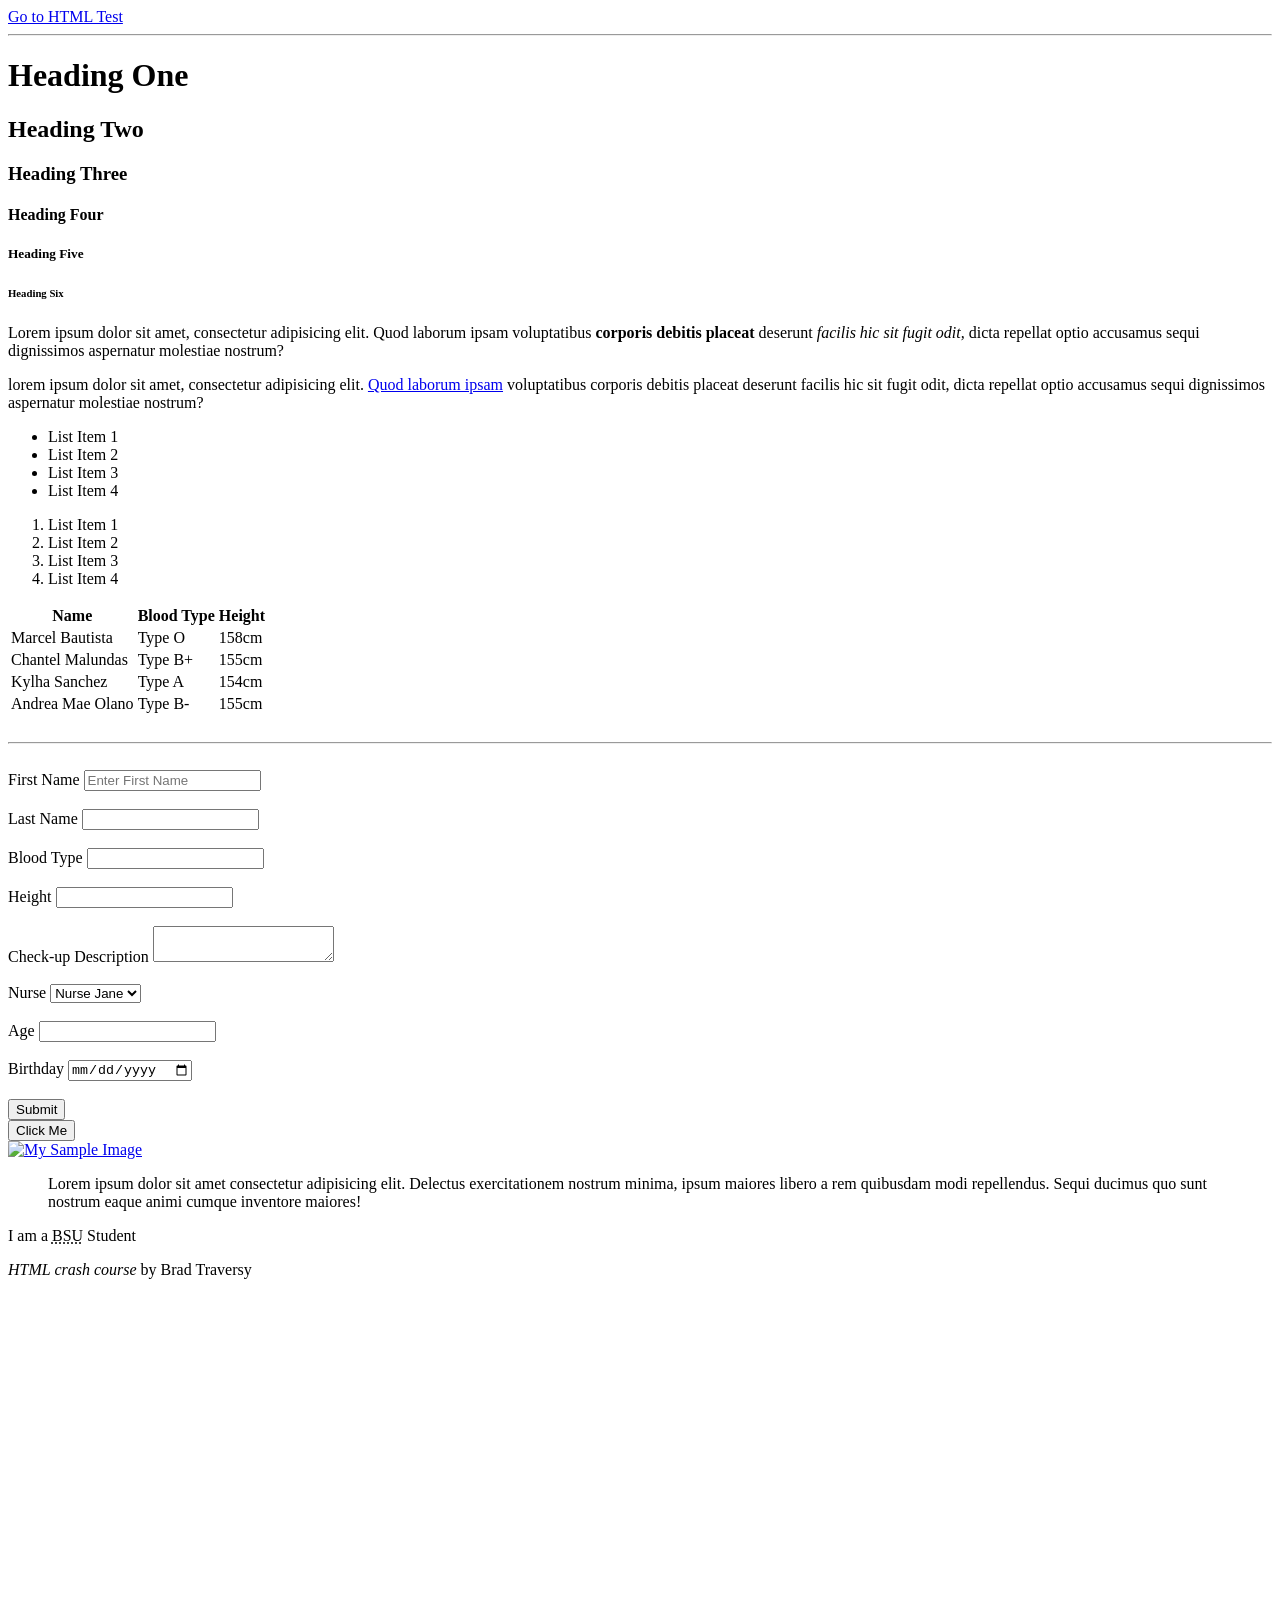
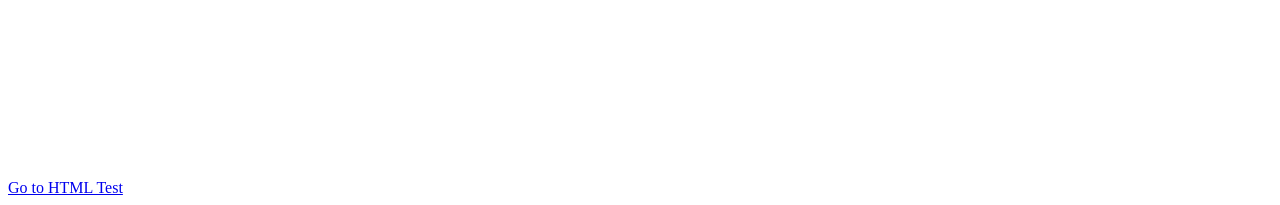
==== index.html @ 24c0063b "Add files via upload" ====
<!DOCTYPE html>
<html>
    <head>
        <title>HTML Cheat Sheet</title>
    </head>
    <body>
        <a href="semantictags.html">Go to HTML Test</a>
        <br>
        <hr>
        <!-- Heading One-->
         <h1>Heading One</h1>
         <h2>Heading Two</h2>
         <h3>Heading Three</h3>
         <h4>Heading Four</h4>
         <h5>Heading Five</h5>
         <h6>Heading Six</h6>

         <!-- Paragraph -->
          <p>
            Lorem ipsum dolor sit amet, consectetur
            adipisicing elit. Quod laborum ipsam
            voluptatibus  <strong>corporis debitis placeat</strong> 
            deserunt <em>facilis hic sit fugit odit,</em>
            dicta repellat optio accusamus sequi 
            dignissimos aspernatur molestiae nostrum?
          </p>
          <p>
            lorem ipsum dolor sit amet, consectetur
            adipisicing elit. <a href="https://www.youtube.com/" target="_blank">Quod laborum ipsam</a>
            voluptatibus corporis debitis placeat
            deserunt facilis hic sit fugit odit,
            dicta repellat optio accusamus sequi 
            dignissimos aspernatur molestiae nostrum?
          </p>
          <!-- List -->
           <ul>
                <li>List Item 1</li>
                <li>List Item 2</li>
                <li>List Item 3</li>
                <li>List Item 4</li>
           </ul>

           <ol>
            <li>List Item 1</li>
            <li>List Item 2</li>
            <li>List Item 3</li>
            <li>List Item 4</li>
       </ol>

       <!-- Tables -->
        <table>
            <thead>
                <tr>
                    <th>Name</th>
                    <th>Blood Type</th>
                    <th>Height</th>
                </tr>
            </thead>
            <tbody>
                <tr>
                    <td>Marcel Bautista</td>
                    <td>Type O</td>
                    <td>158cm</td>
                </tr>
                <tr>
                    <td>Chantel Malundas</td>
                    <td>Type B+</td>
                    <td>155cm</td>
                </tr>
                <tr>
                    <td>Kylha Sanchez</td>
                    <td>Type A</td>
                    <td>154cm</td>
                </tr>
                <tr>
                    <td>Andrea Mae Olano</td>
                    <td>Type B-</td>
                    <td>155cm</td>
                </tr>
            </tbody>
        </table>
        <br>
        <hr>
        <br>
        <!-- Forms -->
         <form action="process.php" method="POST">
            <div>
                <label>First Name</label> 
                <input type="text name=firstName" placeholder="Enter First Name">
            </div>
            <br>
            <div>
                <label>Last Name</label> 
                <input type="text name=lastName">
            </div>
            <br>
            <div>
                <label>Blood Type</label> 
                <input type="text" name=|bloodType">
            </div>
            <br>
            <div>
                <label>Height</label> 
                <input type="text" name="height">
            </div>
            <br>
            <div>
                <label>Check-up Description</label> 
                <textarea name="desciption"></textarea>
            </div>
            <br>
            <div>
                <label>Nurse</label> 
                <select name="desciption">
                    <option value"nurse1">Nurse Jane</option>
                    <option value"nurse2">Nurse John</option>
                </select>
            </div>
            <br>
            <div>
                <label>Age</label> 
                <input type="number" name="age">
            </div>
            <br>
            <div>
                <label>Birthday</label> 
                <input type="date" name="birthday">
            </div>
            <br>
            <input type="submit" name="submit" value="Submit">
            
        </form>

         <!--Button -->
         <button>Click Me</button>
        <br>
         <!-- Image -->
        <a href="images/GradPic.jpg">
         <img src="images/GradPic.jpg" alt="My Sample Image" width="200">
        </a>
        
        <!-- Quoatations -->
        <blockquote cite="https://traversymedia.com">
            Lorem ipsum dolor sit amet consectetur 
            adipisicing elit. Delectus exercitationem 
            nostrum minima, ipsum maiores libero a rem 
            quibusdam modi repellendus. Sequi ducimus 
            quo sunt nostrum eaque animi cumque inventore maiores!
        </blockquote>

        <!-- Abbreviation -->
        <p>I am a <abbr title="Batangas State University">BSU</abbr> Student</p>

        <p><cite>HTML crash course</cite> by Brad Traversy</p>
        <div style="margin-top:500px"></div>
    </body>
    <a href="semantictags.html">Go to HTML Test</a>
</html>
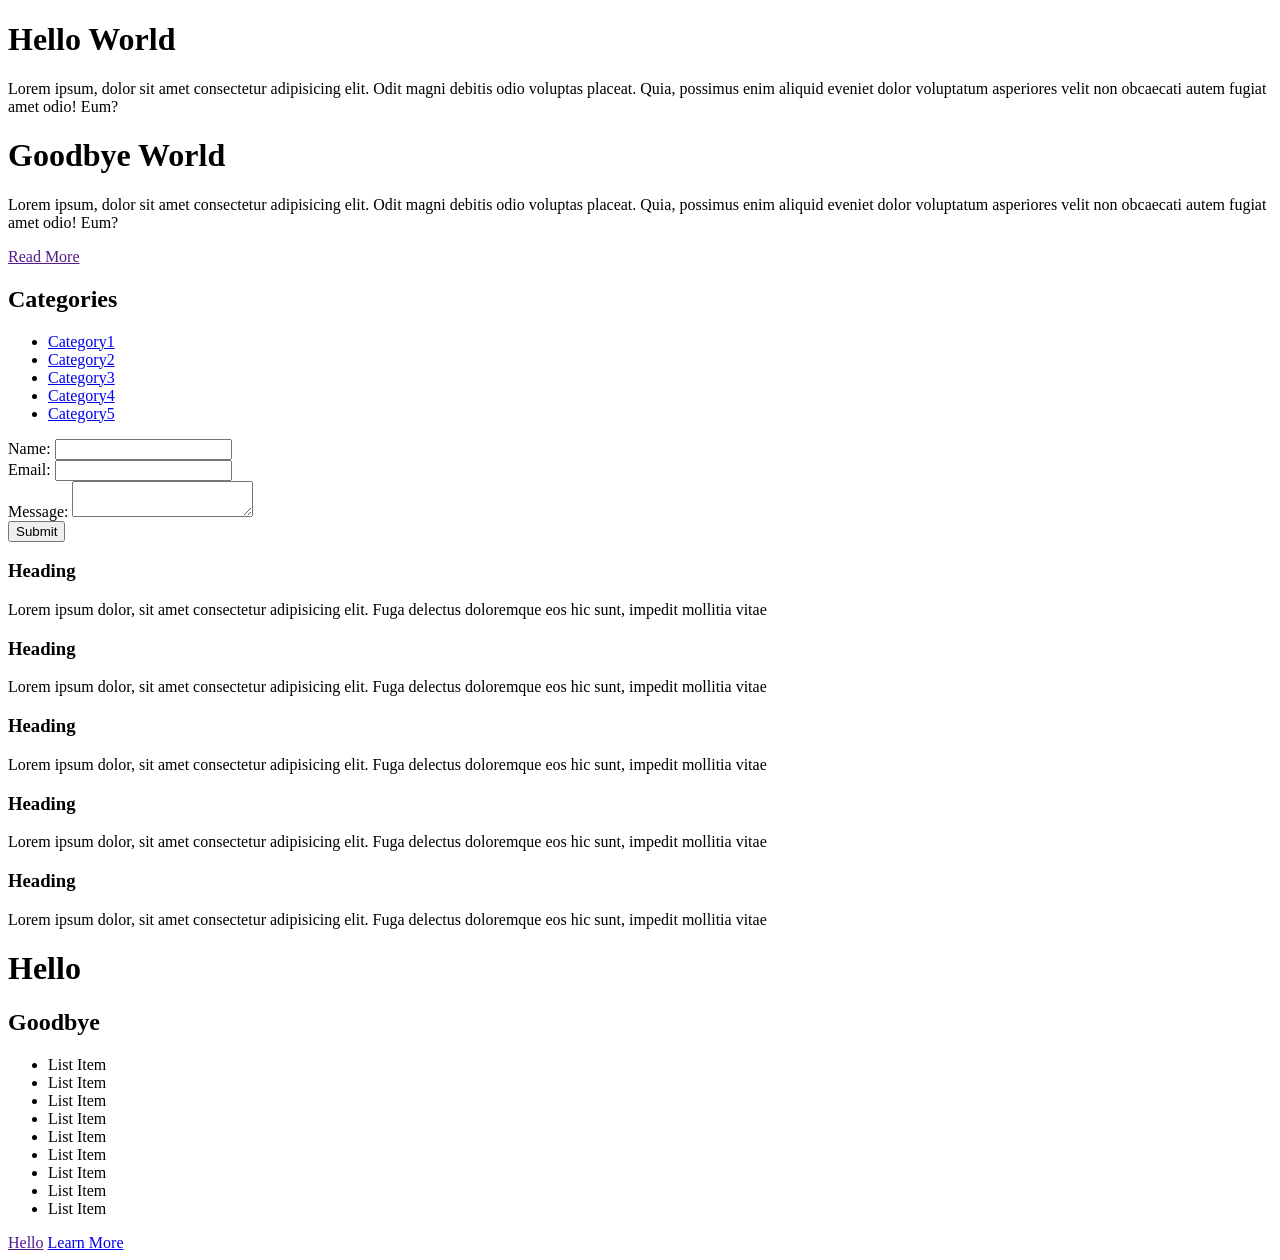
==== commit 86a2b161: "Add files via upload" ====
--- a/index.html
+++ b/index.html
@@ -1,158 +1,118 @@
 <!DOCTYPE html>
 <html>
-    <head>
-        <title>HTML Cheat Sheet</title>
-    </head>
-    <body>
-        <a href="semantictags.html">Go to HTML Test</a>
-        <br>
-        <hr>
-        <!-- Heading One-->
-         <h1>Heading One</h1>
-         <h2>Heading Two</h2>
-         <h3>Heading Three</h3>
-         <h4>Heading Four</h4>
-         <h5>Heading Five</h5>
-         <h6>Heading Six</h6>
+  <head>
+    <title>CSS Cheat Sheet</title>
+    <link rel="stylesheet" type="text/css" href="css/style.css" />
+  </head>
+  <body>
+    <div class="container">
+      <div class="box-1">
+        <h1>Hello World</h1>
+        <p>
+          Lorem ipsum, dolor sit amet consectetur adipisicing elit. Odit magni
+          debitis odio voluptas placeat. Quia, possimus enim aliquid eveniet
+          dolor voluptatum asperiores velit non obcaecati autem fugiat amet
+          odio! Eum?
+        </p>
+      </div>
+      <div class="box-2">
+        <h1>Goodbye World</h1>
+        <p>
+          Lorem ipsum, dolor sit amet consectetur adipisicing elit. Odit magni
+          debitis odio voluptas placeat. Quia, possimus enim aliquid eveniet
+          dolor voluptatum asperiores velit non obcaecati autem fugiat amet
+          odio! Eum?
+        </p>
+        <a class="button" href="">Read More</a>
+      </div>
 
-         <!-- Paragraph -->
-          <p>
-            Lorem ipsum dolor sit amet, consectetur
-            adipisicing elit. Quod laborum ipsam
-            voluptatibus  <strong>corporis debitis placeat</strong> 
-            deserunt <em>facilis hic sit fugit odit,</em>
-            dicta repellat optio accusamus sequi 
-            dignissimos aspernatur molestiae nostrum?
-          </p>
-          <p>
-            lorem ipsum dolor sit amet, consectetur
-            adipisicing elit. <a href="https://www.youtube.com/" target="_blank">Quod laborum ipsam</a>
-            voluptatibus corporis debitis placeat
-            deserunt facilis hic sit fugit odit,
-            dicta repellat optio accusamus sequi 
-            dignissimos aspernatur molestiae nostrum?
-          </p>
-          <!-- List -->
-           <ul>
-                <li>List Item 1</li>
-                <li>List Item 2</li>
-                <li>List Item 3</li>
-                <li>List Item 4</li>
-           </ul>
+      <div class="categories">
+        <h2>Categories</h2>
+        <ul>
+          <li><a href="#">Category1</a></li>
+          <li><a href="#">Category2</a></li>
+          <li><a href="#">Category3</a></li>
+          <li><a href="#">Category4</a></li>
+          <li><a href="test.html">Category5</a></li>
+        </ul>
+      </div>
+      <form class="my-form">
+        <div class="form-group">
+          <label>Name: </label>
+          <input type="text" name="name" />
+        </div>
+        <div class="form-group">
+          <label>Email: </label>
+          <input type="email" name="email" />
+        </div>
+        <div class="form-group">
+          <label>Message: </label>
+          <textarea name="message"></textarea>
+        </div>
+        <input class="button" type="submit" value="Submit" name=" " />
+      </form>
 
-           <ol>
-            <li>List Item 1</li>
-            <li>List Item 2</li>
-            <li>List Item 3</li>
-            <li>List Item 4</li>
-       </ol>
+      <div class="block">
+        <h3>Heading</h3>
+        <p>
+          Lorem ipsum dolor, sit amet consectetur adipisicing elit. Fuga
+          delectus doloremque eos hic sunt, impedit mollitia vitae
+        </p>
+      </div>
+      <div class="block">
+        <h3>Heading</h3>
+        <p>
+          Lorem ipsum dolor, sit amet consectetur adipisicing elit. Fuga
+          delectus doloremque eos hic sunt, impedit mollitia vitae
+        </p>
+      </div>
+      <div class="block">
+        <h3>Heading</h3>
+        <p>
+          Lorem ipsum dolor, sit amet consectetur adipisicing elit. Fuga
+          delectus doloremque eos hic sunt, impedit mollitia vitae
+        </p>
+      </div>
+      <div class="clr"></div>
 
-       <!-- Tables -->
-        <table>
-            <thead>
-                <tr>
-                    <th>Name</th>
-                    <th>Blood Type</th>
-                    <th>Height</th>
-                </tr>
-            </thead>
-            <tbody>
-                <tr>
-                    <td>Marcel Bautista</td>
-                    <td>Type O</td>
-                    <td>158cm</td>
-                </tr>
-                <tr>
-                    <td>Chantel Malundas</td>
-                    <td>Type B+</td>
-                    <td>155cm</td>
-                </tr>
-                <tr>
-                    <td>Kylha Sanchez</td>
-                    <td>Type A</td>
-                    <td>154cm</td>
-                </tr>
-                <tr>
-                    <td>Andrea Mae Olano</td>
-                    <td>Type B-</td>
-                    <td>155cm</td>
-                </tr>
-            </tbody>
-        </table>
-        <br>
-        <hr>
-        <br>
-        <!-- Forms -->
-         <form action="process.php" method="POST">
-            <div>
-                <label>First Name</label> 
-                <input type="text name=firstName" placeholder="Enter First Name">
-            </div>
-            <br>
-            <div>
-                <label>Last Name</label> 
-                <input type="text name=lastName">
-            </div>
-            <br>
-            <div>
-                <label>Blood Type</label> 
-                <input type="text" name=|bloodType">
-            </div>
-            <br>
-            <div>
-                <label>Height</label> 
-                <input type="text" name="height">
-            </div>
-            <br>
-            <div>
-                <label>Check-up Description</label> 
-                <textarea name="desciption"></textarea>
-            </div>
-            <br>
-            <div>
-                <label>Nurse</label> 
-                <select name="desciption">
-                    <option value"nurse1">Nurse Jane</option>
-                    <option value"nurse2">Nurse John</option>
-                </select>
-            </div>
-            <br>
-            <div>
-                <label>Age</label> 
-                <input type="number" name="age">
-            </div>
-            <br>
-            <div>
-                <label>Birthday</label> 
-                <input type="date" name="birthday">
-            </div>
-            <br>
-            <input type="submit" name="submit" value="Submit">
-            
-        </form>
+      <div id="main-block">
+        <h3>Heading</h3>
+        <p>
+          Lorem ipsum dolor, sit amet consectetur adipisicing elit. Fuga
+          delectus doloremque eos hic sunt, impedit mollitia vitae
+        </p>
+      </div>
 
-         <!--Button -->
-         <button>Click Me</button>
-        <br>
-         <!-- Image -->
-        <a href="images/GradPic.jpg">
-         <img src="images/GradPic.jpg" alt="My Sample Image" width="200">
-        </a>
-        
-        <!-- Quoatations -->
-        <blockquote cite="https://traversymedia.com">
-            Lorem ipsum dolor sit amet consectetur 
-            adipisicing elit. Delectus exercitationem 
-            nostrum minima, ipsum maiores libero a rem 
-            quibusdam modi repellendus. Sequi ducimus 
-            quo sunt nostrum eaque animi cumque inventore maiores!
-        </blockquote>
+      <div id="sidebar">
+        <h3>Heading</h3>
+        <p>
+          Lorem ipsum dolor, sit amet consectetur adipisicing elit. Fuga
+          delectus doloremque eos hic sunt, impedit mollitia vitae
+        </p>
+      </div>
 
-        <!-- Abbreviation -->
-        <p>I am a <abbr title="Batangas State University">BSU</abbr> Student</p>
+      <div class="clr"></div>
 
-        <p><cite>HTML crash course</cite> by Brad Traversy</p>
-        <div style="margin-top:500px"></div>
-    </body>
-    <a href="semantictags.html">Go to HTML Test</a>
-</html>+      <div class="p-box">
+        <h1>Hello</h1>
+        <h2>Goodbye</h2>
+      </div>
+
+      <ul class="my-list">
+        <li>List Item</li>
+        <li>List Item</li>
+        <li>List Item</li>
+        <li>List Item</li>
+        <li>List Item</li>
+        <li>List Item</li>
+        <li>List Item</li>
+        <li>List Item</li>
+        <li>List Item</li>
+      </ul>
+    </div>
+    <!-- ./container -->
+
+    <a class="fix-me button" href="">Hello</a>
+    <a class="nextpage button" href="../testwebsite/index.html">Learn More</a>
+  </body>
+</html>
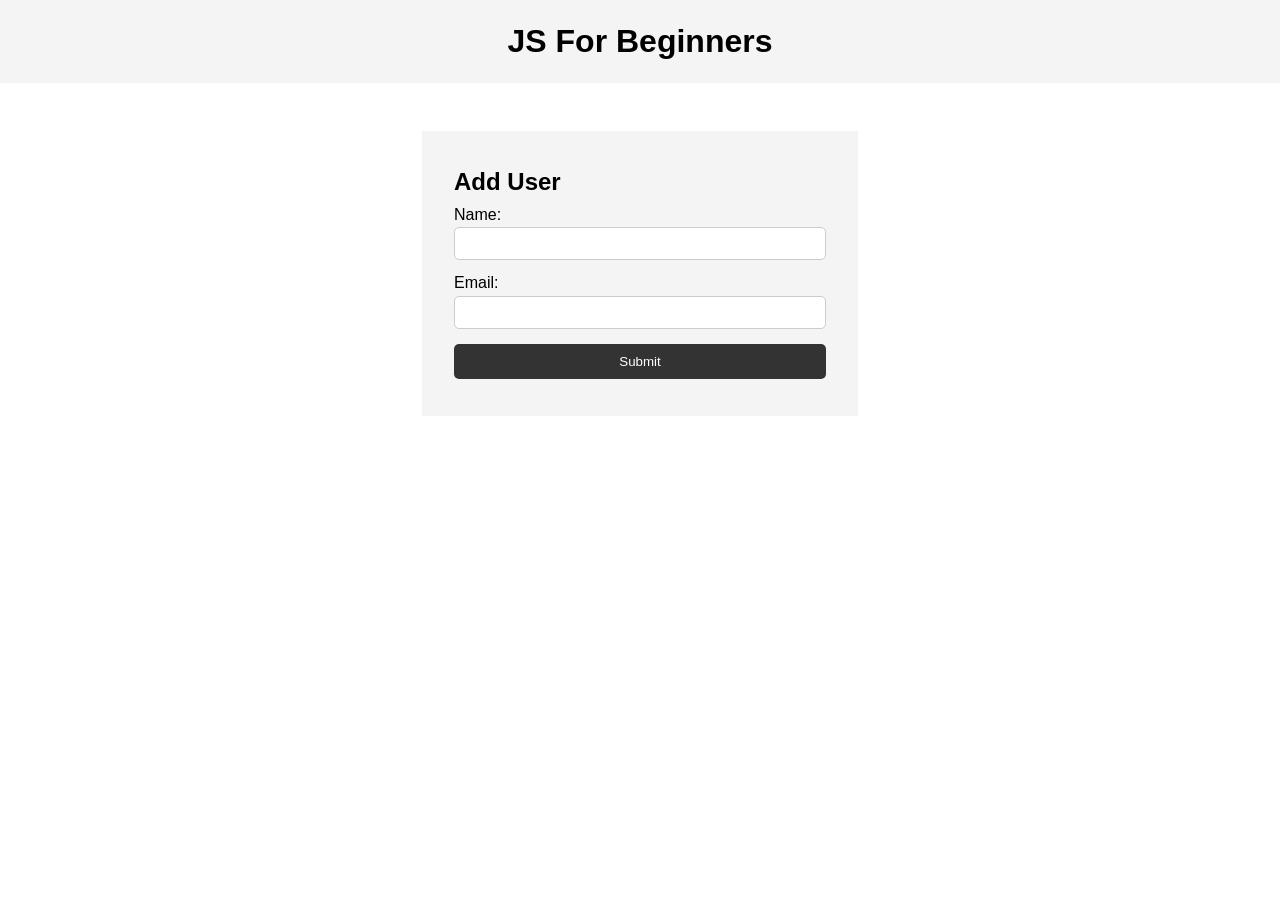
==== commit bbb05186: "Add files via upload" ====
--- a/index.html
+++ b/index.html
@@ -1,118 +1,42 @@
 <!DOCTYPE html>
-<html>
+<html lang="en">
   <head>
-    <title>CSS Cheat Sheet</title>
-    <link rel="stylesheet" type="text/css" href="css/style.css" />
+    <meta charset="UTF-8" />
+    <meta name="viewport" content="width=device-width, initial-scale=1.0" />
+    <meta http-equiv="X-UA-Compatible" content="ie=edge" />
+    <title>JS For Beginners</title>
+    <link rel="stylesheet" href="style.css">
   </head>
   <body>
-    <div class="container">
-      <div class="box-1">
-        <h1>Hello World</h1>
-        <p>
-          Lorem ipsum, dolor sit amet consectetur adipisicing elit. Odit magni
-          debitis odio voluptas placeat. Quia, possimus enim aliquid eveniet
-          dolor voluptatum asperiores velit non obcaecati autem fugiat amet
-          odio! Eum?
-        </p>
-      </div>
-      <div class="box-2">
-        <h1>Goodbye World</h1>
-        <p>
-          Lorem ipsum, dolor sit amet consectetur adipisicing elit. Odit magni
-          debitis odio voluptas placeat. Quia, possimus enim aliquid eveniet
-          dolor voluptatum asperiores velit non obcaecati autem fugiat amet
-          odio! Eum?
-        </p>
-        <a class="button" href="">Read More</a>
-      </div>
+    <header>
+      <h1>JS For Beginners</h1>
+    </header>
 
-      <div class="categories">
-        <h2>Categories</h2>
-        <ul>
-          <li><a href="#">Category1</a></li>
-          <li><a href="#">Category2</a></li>
-          <li><a href="#">Category3</a></li>
-          <li><a href="#">Category4</a></li>
-          <li><a href="test.html">Category5</a></li>
-        </ul>
-      </div>
-      <form class="my-form">
-        <div class="form-group">
-          <label>Name: </label>
-          <input type="text" name="name" />
+    <section class="container">
+      <form id="my-form">
+        <h1>Add User</h1>
+        <div class="msg"></div>
+        <div>
+          <label for="name">Name:</label>
+          <input type="text" id="name">
         </div>
-        <div class="form-group">
-          <label>Email: </label>
-          <input type="email" name="email" />
+        <div>
+          <label for="email">Email:</label>
+          <input type="text" id="email">
         </div>
-        <div class="form-group">
-          <label>Message: </label>
-          <textarea name="message"></textarea>
-        </div>
-        <input class="button" type="submit" value="Submit" name=" " />
+        <input class="btn" type="submit" value="Submit">
       </form>
 
-      <div class="block">
-        <h3>Heading</h3>
-        <p>
-          Lorem ipsum dolor, sit amet consectetur adipisicing elit. Fuga
-          delectus doloremque eos hic sunt, impedit mollitia vitae
-        </p>
-      </div>
-      <div class="block">
-        <h3>Heading</h3>
-        <p>
-          Lorem ipsum dolor, sit amet consectetur adipisicing elit. Fuga
-          delectus doloremque eos hic sunt, impedit mollitia vitae
-        </p>
-      </div>
-      <div class="block">
-        <h3>Heading</h3>
-        <p>
-          Lorem ipsum dolor, sit amet consectetur adipisicing elit. Fuga
-          delectus doloremque eos hic sunt, impedit mollitia vitae
-        </p>
-      </div>
-      <div class="clr"></div>
+      <ul id="users"></ul>
 
-      <div id="main-block">
-        <h3>Heading</h3>
-        <p>
-          Lorem ipsum dolor, sit amet consectetur adipisicing elit. Fuga
-          delectus doloremque eos hic sunt, impedit mollitia vitae
-        </p>
-      </div>
+      <!-- <ul class="items">
+        <li class="item">Item 1</li>
+        <li class="item">Item 2</li>
+        <li class="item">Item 3</li>
+      </ul>  -->
+    </section>
+    
 
-      <div id="sidebar">
-        <h3>Heading</h3>
-        <p>
-          Lorem ipsum dolor, sit amet consectetur adipisicing elit. Fuga
-          delectus doloremque eos hic sunt, impedit mollitia vitae
-        </p>
-      </div>
-
-      <div class="clr"></div>
-
-      <div class="p-box">
-        <h1>Hello</h1>
-        <h2>Goodbye</h2>
-      </div>
-
-      <ul class="my-list">
-        <li>List Item</li>
-        <li>List Item</li>
-        <li>List Item</li>
-        <li>List Item</li>
-        <li>List Item</li>
-        <li>List Item</li>
-        <li>List Item</li>
-        <li>List Item</li>
-        <li>List Item</li>
-      </ul>
-    </div>
-    <!-- ./container -->
-
-    <a class="fix-me button" href="">Hello</a>
-    <a class="nextpage button" href="../testwebsite/index.html">Learn More</a>
+    <script src="main.js"></script>
   </body>
 </html>
--- a/style.css
+++ b/style.css
@@ -0,0 +1,77 @@
+* {
+    margin: 0;
+    padding: 0;
+    box-sizing: border-box;
+  }
+  
+  body {
+    font-family: Arial, Helvetica, sans-serif;
+    line-height: 1.6;
+  }
+  
+  ul {
+    list-style: none;
+  }
+  
+  ul li {
+    padding: 5px;
+    background: #f4f4f4;
+    margin: 5px 0;
+  }
+  
+  header {
+    background: #f4f4f4;
+    padding: 1rem;
+    text-align: center;
+  }
+  
+  .container {
+    margin: auto;
+    width: 500px;
+    overflow: auto;
+    padding: 3rem 2rem;
+  }
+  
+  #my-form {
+    padding: 2rem;
+    background: #f4f4f4;
+  }
+  
+  #my-form label {
+    display: block;
+  }
+  
+  #my-form input[type='text'] {
+    width: 100%;
+    padding: 8px;
+    margin-bottom: 10px;
+    border-radius: 5px;
+    border: 1px solid #ccc;
+  }
+  
+  .btn {
+    display: block;
+    width: 100%;
+    padding: 10px 15px;
+    border: 0;
+    background: #333;
+    color: #fff;
+    border-radius: 5px;
+    margin: 5px 0;
+  }
+  
+  .btn:hover {
+    background: #444;
+  }
+  
+  .bg-dark {
+    background: #333;
+    color: #fff;
+  }
+  
+  .error {
+    background: orangered;
+    color: #fff;
+    padding: 5px;
+    margin: 5px;
+  }
